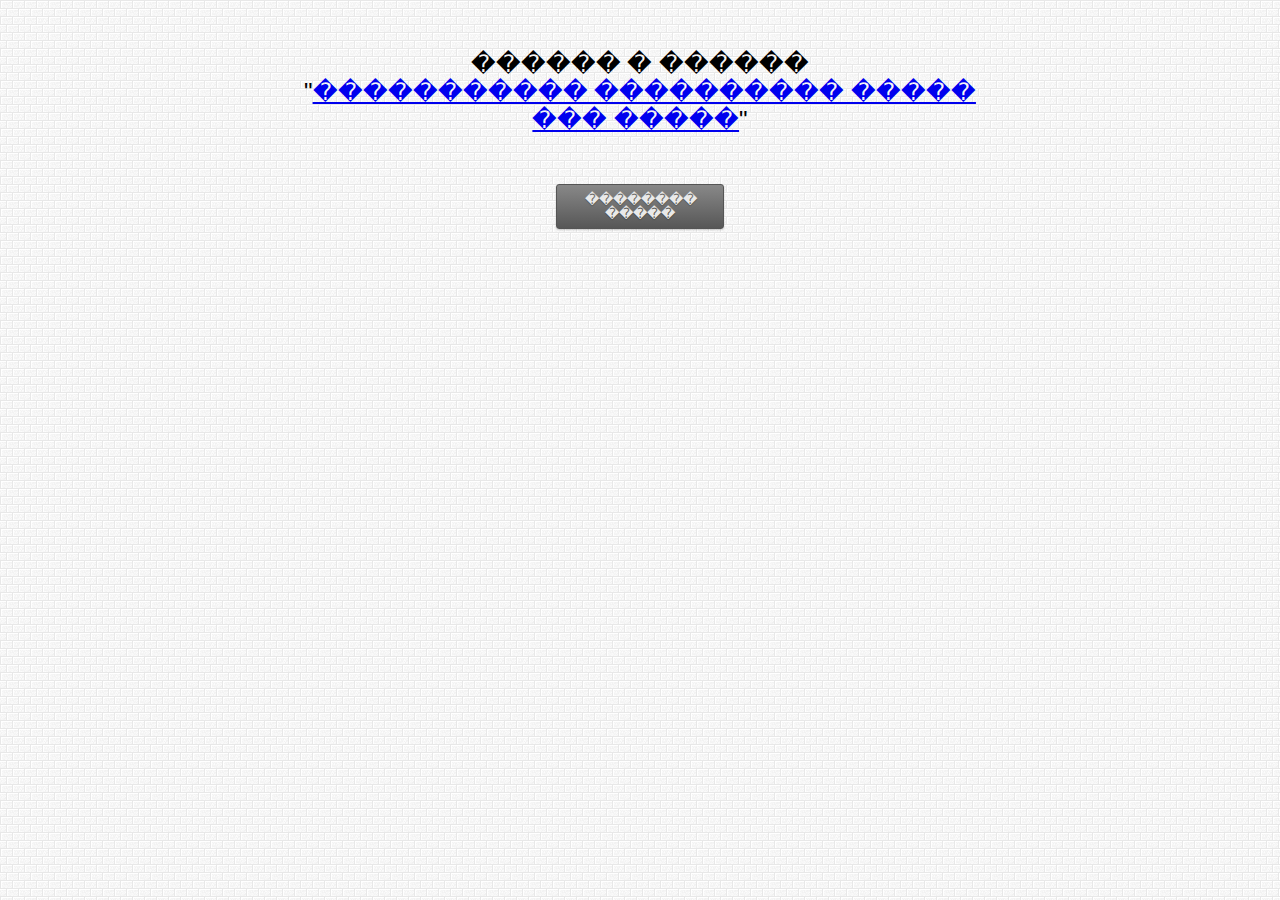
==== WebContent/pages/1.html @ d29a1152 "k" ====
<!DOCTYPE html>
<html>
	<head>
	<meta charset="utf-8" />
		<title>����������� ���������� �����</title>
		<link rel="stylesheet" href="css/style.css" type="text/css">	
	</head>
	<body>
	<h1>������ � ������<br /> "<a href="http://dbmast.ru/sozdaem-vsplyvayushhuyu-kontaktnuyu-formu-dlya-sajta">����������� ���������� ����� ��� �����</a>"</h1>
		<a class="show-btn" href = "javascript:void(0)" onclick = "document.getElementById('envelope').style.display='block';document.getElementById('fade').style.display='block'">�������� �����</a>
		<div id="envelope" class="envelope">
			<a class="close-btn" title="�������" href="javascript:void(0)" onclick = "document.getElementById('envelope').style.display='none';document.getElementById('fade').style.display='none'"></a>
			<div class="title">�������� ��� ���������!</div>
			<form method="post" action="����������">
				<input type="text" name="sender_name" onclick="this.value='';" onfocus="this.select()" onblur="this.value=!this.value?'* ���� ���':this.value;" value="* ���� ���" class="your-name"/>
				<input type="text" name="sender_email" onclick="this.value='';" onfocus="this.select()" onblur="this.value=!this.value?'* ��� Email':this.value;" value="* ��� Email" class="email-address"/>
				<textarea class="your-message" placeholder="* ���� ���������"></textarea>
				<input type="submit" name="send" value="���������" class="send-message">
			</form>
		</div>
		<div id="fade" class="black-overlay"></div>
	</body>
</html>
---- WebContent/pages/css/style.css ----
body {background: url(../images/bg.png);
	width: 730px;
	margin: 0 auto;
}
h1 {
	font: 24px/28px Arial, Tahoma, sans-serif;
	margin: 50px 0;text-align: center;
} 
/* ������������� ���� ���������� ����,
  ** ��������� �������, ���� � ������������� ����������  */
.black-overlay{
	display: none;
	position: absolute;
	top: 0%;
	left: 0%;
	width: 100%;
	height: 100%;
	background-color: black;
	z-index:1001;
	-moz-opacity: 0.7;
	opacity:.70;
	filter: alpha(opacity=70);
}
/* ������������� ������� ������,
  ** ��������� ������� � ��������� �� ������  */
.envelope {
	display: none;
	position: absolute;
	width: 600px;
	height: 340px;
	background: url(../images/envelope.png) center no-repeat;
	z-index:1002;
	position: relative;
	margin: 10% auto;
}
/* ��������� ������ ��������,
  ** �������, ��������� �� �����  */
.close-btn {
	width: 31px;
	height: 31px;
	display: block;
	cursor: pointer;/* ��� ������ ���������� �������� �� <a> ����� */
	background: url(../images/close.png);
	text-indent: -4999px;
}
/* ������ �������� ��� ��������� */
.close-btn:hover{
	background: url(../images/close-hover.png);
	
}
/* ��������� ��������� ����� */
.title {
	font-family: "Trebuchet MS",Tahoma,Arial,sans-serif;
	font-size:22px;
	font-weight: normal;
	font-weight: 200;
	text-align:left;
	position: absolute;
	top: 30px;
	left: 40px;
/* ����� �������� �� ������ ��������
   ** ��� border-bottom: ��� ��� ��� */	
	background: url(../images/divider.png) no-repeat bottom;
	color: #545151;
	height: 40px;
	width: 400px;
	margin: 15px 0;
	text-shadow: 1px 1px #FFF;/* ���� ������ */
}
/* ����� ��� ����� ����� */
input[type=text] {
	font-family: "Trebuchet MS",Tahoma,Arial,sans-serif;
	font-size: 13px;
	background-color:rgb(255,255,255);
	color: #787474;
	padding-left: 10px;
	width:208px;
	height:33px;
	border-color:rgb(182,182,182);
	border-width:1px;
	border-style:solid;
	-moz-box-shadow:0px 1px 0px 0px rgba(255,255,255,0.5) ,inset 0px 1px 2px 0px rgba(0,0,0,0.2);
	-webkit-box-shadow:0px 1px 0px 0px rgba(255,255,255,0.5) ,inset 0px 1px 2px 0px rgba(0,0,0,0.2);
	box-shadow:0px 1px 0px 0px rgba(255,255,255,0.5) ,inset 0px 1px 2px 0px rgba(0,0,0,0.2);
	-ms-filter:"progid:DXImageTransform.Microsoft.dropshadow(OffX = 0,OffY = 1,Color = #80ffffff,Positive = true)";
	filter:progid:DXImageTransform.Microsoft.dropshadow(OffX = 0,OffY = 1,Color = #80ffffff,Positive = true);
	border-radius: 3px;
	-moz-border-radius: 3px;
}
/* ������ ���������� ����� ����� ��� ������ */
input[type=text]:focus, .your-message:focus {
	outline: none;
	background-color:rgb(255,255,255);
	border-color:rgb(126,139,153);
	border: 1px solid;
	-moz-box-shadow:0px 0px 5px 0px rgba(168,178,188,0.75) ,0px 1px 0px 0px rgba(255,255,255,0.5) ,inset 0px 1px 2px 0px rgba(0,0,0,0.4);
	-webkit-box-shadow:0px 0px 5px 0px rgba(168,178,188,0.75) ,0px 1px 0px 0px rgba(255,255,255,0.5) ,inset 0px 1px 2px 0px rgba(0,0,0,0.4);
	box-shadow:0px 0px 5px 0px rgba(168,178,188,0.75) ,0px 1px 0px 0px rgba(255,255,255,0.5) ,inset 0px 1px 2px 0px rgba(0,0,0,0.4);
	-ms-filter:"progid:DXImageTransform.Microsoft.Glow(Color=#bfa8b2bc,Strength=5)
		progid:DXImageTransform.Microsoft.dropshadow(OffX = 0,OffY = 1,Color = #80ffffff,Positive = true)";
	filter:progid:DXImageTransform.Microsoft.Glow(Color=#bfa8b2bc,Strength=5)
		progid:DXImageTransform.Microsoft.dropshadow(OffX = 0,OffY = 1,Color = #80ffffff,Positive = true);
}
.your-message {
	font-family: "Trebuchet MS",Tahoma,Arial,sans-serif;
	font-size: 13px;
	background-color:rgb(255,255,255);
	color: #787474;
	padding: 10px 0 0 10px;
	width:448px;
	height:93px;
	border-color:rgb(182,182,182);
	border-width:1px;
	border-style:solid;
	-moz-box-shadow:0px 1px 0px 0px rgba(255,255,255,0.5) ,inset 0px 1px 2px 0px rgba(0,0,0,0.2);
	-webkit-box-shadow:0px 1px 0px 0px rgba(255,255,255,0.5) ,inset 0px 1px 2px 0px rgba(0,0,0,0.2);
	box-shadow:0px 1px 0px 0px rgba(255,255,255,0.5) ,inset 0px 1px 2px 0px rgba(0,0,0,0.2);
	-ms-filter:"progid:DXImageTransform.Microsoft.dropshadow(OffX = 0,OffY = 1,Color = #80ffffff,Positive = true)";
	filter:progid:DXImageTransform.Microsoft.dropshadow(OffX = 0,OffY = 1,Color = #80ffffff,Positive = true);
	position: absolute;
	top: 150px;
	left: 40px;
	border-radius: 3px;
	-moz-border-radius: 3px;
}

.your-name {
	position: absolute;
	top: 100px;
	left: 40px;
}

.email-address {
	position: absolute;
	top: 100px;
	left: 280px;
}
/* ��������� ������ �������� */
.send-message {
    background-color: #929FAB;
	background-image:-moz-linear-gradient(49% 0% -90deg,rgb(171,181,191) 0%,rgb(124,138,152) 100%); 
	background-image:-webkit-gradient(linear,49% 0%,49% 109%,color-stop(0, rgb(171,181,191)),color-stop(1, rgb(124,138,152)));
	background-image:-webkit-linear-gradient(-90deg,rgb(171,181,191) 0%,rgb(124,138,152) 100%);
	background-image:-o-linear-gradient(-90deg,rgb(171,181,191) 0%,rgb(124,138,152) 100%);
	background-image:-ms-linear-gradient(-90deg,rgb(171,181,191) 0%,rgb(124,138,152) 100%);
	background-image:linear-gradient(-90deg,rgb(171,181,191) 0%,rgb(124,138,152) 100%);
	width:130px;
	height:35px;
	-moz-box-shadow:0px 1px 0px 0px rgba(255,255,255,0.5) ,inset 0px 1px 3px rgb(97,108,122);
	-webkit-box-shadow:0px 1px 0px 0px rgba(255,255,255,0.5) ,inset 0px 1px 3px rgb(97,108,122);
	box-shadow:0px 1px 0px 0px rgba(255,255,255,0.5) ,inset 0px 1px 3px rgb(97,108,122);
	-ms-filter:"progid:DXImageTransform.Microsoft.gradient(startColorstr=#ffabb5bf,endColorstr=#ff7c8a98,GradientType=0)
	progid:DXImageTransform.Microsoft.dropshadow(OffX = 0,OffY = 1,Color = #80ffffff,Positive = true)";
	filter:progid:DXImageTransform.Microsoft.gradient(startColorstr=#ffabb5bf,endColorstr=#ff7c8a98,GradientType=0)
	progid:DXImageTransform.Microsoft.dropshadow(OffX = 0,OffY = 1,Color = #80ffffff,Positive = true); 
	color: #fff;
	font-family: "Trebuchet MS",Tahoma,Arial,sans-serif;
	font-size: 13px;
	text-shadow: 0 1px 0 #21405D;
	font-weight: bold;
	border: none;
	cursor: pointer;
	border-radius: 3px;
	-moz-border-radius: 3px;
	position: absolute;
	top: 269px;
	right: 100px;
}
/* ��������� ������ �������� ��� ��������� */
.send-message:hover{
    background-color: #A0ACB9;
	background-image:-moz-linear-gradient(49% 0% -90deg,rgb(170,181,195) 0%,rgb(144,157,169) 100%); 
	background-image:-webkit-gradient(linear,49% 0%,49% 109%,color-stop(0, rgb(170,181,195)),color-stop(1, rgb(144,157,169)));
	background-image:-webkit-linear-gradient(-90deg,rgb(170,181,195) 0%,rgb(144,157,169) 100%);
	background-image:-o-linear-gradient(-90deg,rgb(170,181,195) 0%,rgb(144,157,169) 100%);
	background-image:-ms-linear-gradient(-90deg,rgb(170,181,195) 0%,rgb(144,157,169) 100%);
	background-image:linear-gradient(-90deg,rgb(170,181,195) 0%,rgb(144,157,169) 100%);
	width:130px;
	height:35px;
	-moz-box-shadow:0px 1px 0px 0px rgba(255,255,255,0.5) ,inset 0px 1px 3px rgb(97,108,122);
	-webkit-box-shadow:0px 1px 0px 0px rgba(255,255,255,0.5) ,inset 0px 1px 3px rgb(97,108,122);
	box-shadow:0px 1px 0px 0px rgba(255,255,255,0.5) ,inset 0px 1px 3px rgb(97,108,122);
	-ms-filter:"progid:DXImageTransform.Microsoft.gradient(startColorstr=#ffaab5c3,endColorstr=#ff909da9,GradientType=0)
	progid:DXImageTransform.Microsoft.dropshadow(OffX = 0,OffY = 1,Color = #80ffffff,Positive = true)";
	filter:progid:DXImageTransform.Microsoft.gradient(startColorstr=#ffaab5c3,endColorstr=#ff909da9,GradientType=0)
	progid:DXImageTransform.Microsoft.dropshadow(OffX = 0,OffY = 1,Color = #80ffffff,Positive = true);
}
/* ��������� ������ �������� � ������ �������� */
.send-message:active{
	background-image:-moz-linear-gradient(49% 0% -90deg,rgb(142,154,167) 0%,rgb(124,138,152) 100%); 
	background-image:-webkit-gradient(linear,49% 0%,49% 109%,color-stop(0, rgb(142,154,167)),color-stop(1, rgb(124,138,152)));
	background-image:-webkit-linear-gradient(-90deg,rgb(142,154,167) 0%,rgb(124,138,152) 100%);
	background-image:-o-linear-gradient(-90deg,rgb(142,154,167) 0%,rgb(124,138,152) 100%);
	background-image:-ms-linear-gradient(-90deg,rgb(142,154,167) 0%,rgb(124,138,152) 100%);
	background-image:linear-gradient(-90deg,rgb(142,154,167) 0%,rgb(124,138,152) 100%);
	width:130px;
	height:35px;
	-moz-box-shadow:0px 1px 0px 0px rgba(255,255,255,0.5) ,inset 0px 1px 5px rgb(65,73,85);
	-webkit-box-shadow:0px 1px 0px 0px rgba(255,255,255,0.5) ,inset 0px 1px 5px rgb(65,73,85);
	box-shadow:0px 1px 0px 0px rgba(255,255,255,0.5) ,inset 0px 1px 5px rgb(65,73,85);
	-ms-filter:"progid:DXImageTransform.Microsoft.gradient(startColorstr=#ff8e9aa7,endColorstr=#ff7c8a98,GradientType=0)
	progid:DXImageTransform.Microsoft.dropshadow(OffX = 0,OffY = 1,Color = #80ffffff,Positive = true)";
	filter:progid:DXImageTransform.Microsoft.gradient(startColorstr=#ff8e9aa7,endColorstr=#ff7c8a98,GradientType=0)
	progid:DXImageTransform.Microsoft.dropshadow(OffX = 0,OffY = 1,Color = #80ffffff,Positive = true);
}
/* ��������� ������ �������� ����� �� ����-��������
** �� ������������ ������, � ������� ���� ������� */
.show-btn {
	text-decoration: none;
	display: block;
	width:110px;
	zoom: 1; /* zoom and *display = ie7 hack for display:inline-block */
	*display: inline;
	vertical-align: baseline;
	margin: 0 auto;
	outline: none;
	cursor: pointer;
	text-align: center;
	text-decoration: none;
	font: 14px/100% Arial, Helvetica, sans-serif;
	padding: .5em 2em .55em;
	text-shadow: 0 1px 1px rgba(0,0,0,.3);
	color: #e9e9e9;
	border: solid 1px #555;
	background: #6e6e6e;
	background: -webkit-gradient(linear, left top, left bottom, from(#888), to(#575757));
	background: -moz-linear-gradient(top,  #888,  #575757);
	background: -ms-linear-gradient(top,  #888,  #575757);
    background-image: -o-linear-gradient(top,#888,  #575757);
	filter:  progid:DXImageTransform.Microsoft.gradient(startColorstr='#888888', endColorstr='#575757');
	-webkit-border-radius: 3px; 
	-moz-border-radius: 3px;
	border-radius: 3px;
	-webkit-box-shadow: 0 1px 2px rgba(0,0,0,.2);
	-moz-box-shadow: 0 1px 2px rgba(0,0,0,.2);
	box-shadow: 0 1px 2px rgba(0,0,0,.2);
}
.show-btn:hover{
	background: #616161;
	background: -webkit-gradient(linear, left top, left bottom, from(#757575), to(#4b4b4b));
	background: -moz-linear-gradient(top,  #757575,  #4b4b4b);
	background: -ms-linear-gradient(top,  #757575,  #4b4b4b);
    background-image: -o-linear-gradient(top,#757575,  #4b4b4b);
	filter:  progid:DXImageTransform.Microsoft.gradient(startColorstr='#757575', endColorstr='#4b4b4b');
}
.show-btn:active {
	color: #afafaf;
	background: -webkit-gradient(linear, left top, left bottom, from(#575757), to(#888));
	background: -moz-linear-gradient(top,  #575757,  #888);
        background-image: -o-linear-gradient(top,rgb(87,87,87),rgb(136,136,136));
	filter:  progid:DXImageTransform.Microsoft.gradient(startColorstr='#575757', endColorstr='#888888');
}

.left_menu {
	width: 20%;/* ������ ���� */
    background: #fc0; /* ���� ���� */
	float: left;
   }
   
.content {
    width: 70%;/* ������ ���� */
    background: #fc0; /* ���� ���� */
	float: left;
    padding: 5px; /* ���� ������ ������ */
   }
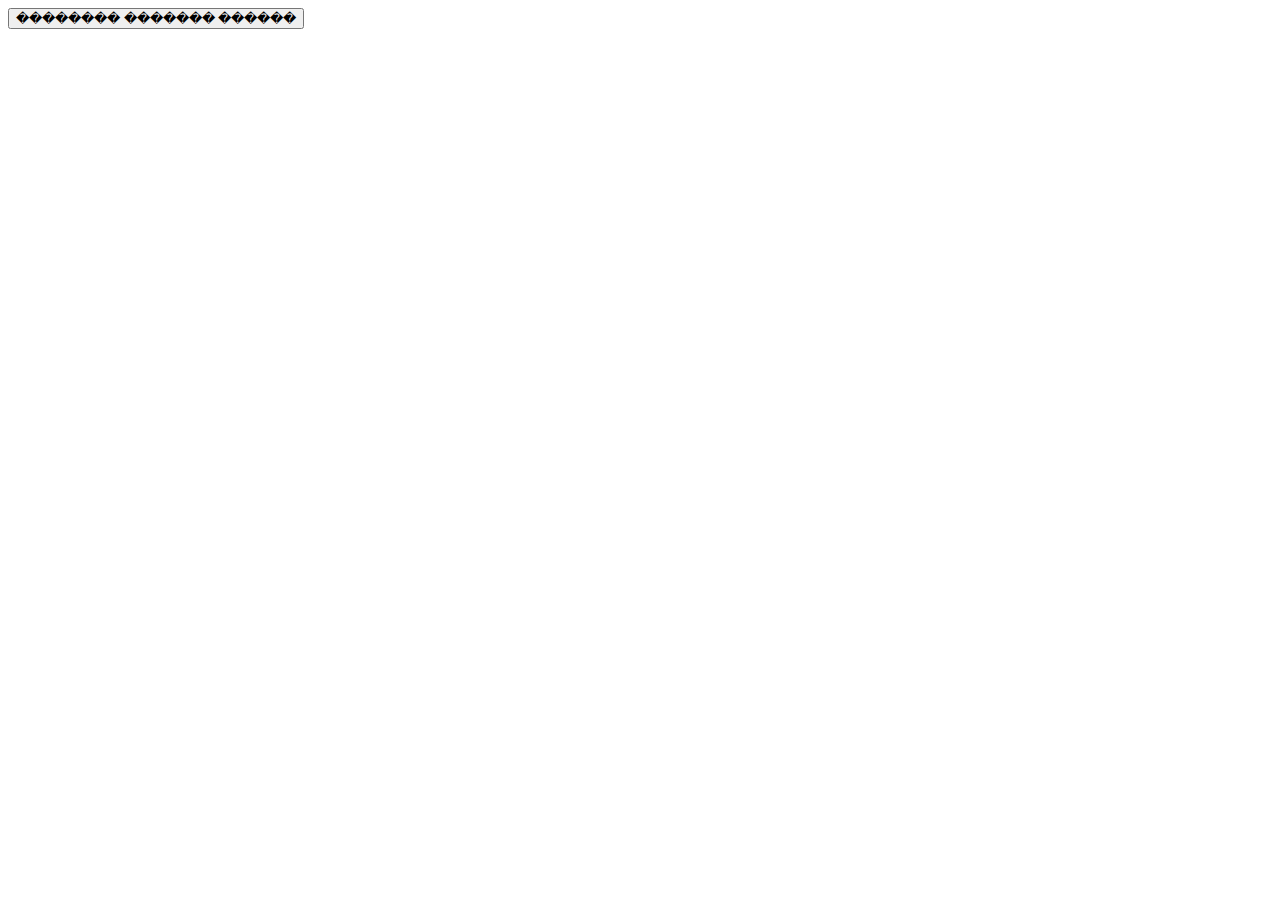
==== commit ee0656fc: "Implimented function del for favorite ads" ====
--- a/WebContent/pages/1.html
+++ b/WebContent/pages/1.html
@@ -1,23 +1,36 @@
-<!DOCTYPE html>
-<html>
-	<head>
-	<meta charset="utf-8" />
-		<title>����������� ���������� �����</title>
-		<link rel="stylesheet" href="css/style.css" type="text/css">	
-	</head>
-	<body>
-	<h1>������ � ������<br /> "<a href="http://dbmast.ru/sozdaem-vsplyvayushhuyu-kontaktnuyu-formu-dlya-sajta">����������� ���������� ����� ��� �����</a>"</h1>
-		<a class="show-btn" href = "javascript:void(0)" onclick = "document.getElementById('envelope').style.display='block';document.getElementById('fade').style.display='block'">�������� �����</a>
-		<div id="envelope" class="envelope">
-			<a class="close-btn" title="�������" href="javascript:void(0)" onclick = "document.getElementById('envelope').style.display='none';document.getElementById('fade').style.display='none'"></a>
-			<div class="title">�������� ��� ���������!</div>
-			<form method="post" action="����������">
-				<input type="text" name="sender_name" onclick="this.value='';" onfocus="this.select()" onblur="this.value=!this.value?'* ���� ���':this.value;" value="* ���� ���" class="your-name"/>
-				<input type="text" name="sender_email" onclick="this.value='';" onfocus="this.select()" onblur="this.value=!this.value?'* ��� Email':this.value;" value="* ��� Email" class="email-address"/>
-				<textarea class="your-message" placeholder="* ���� ���������"></textarea>
-				<input type="submit" name="send" value="���������" class="send-message">
-			</form>
-		</div>
-		<div id="fade" class="black-overlay"></div>
-	</body>
+<!doctype html>
+<html lang="ru">
+<head>
+<title>������� ������</title>
+<meta http-equiv="Content-Type" content="text/html;charset=utf-8" pageEncoding="utf-8">
+</head>
+
+<script src="http://ajax.googleapis.com/ajax/libs/jquery/1.7.1/jquery.min.js"></script>
+ 
+<script>
+ 
+  $( function() {
+ 
+    $('#getForecast').click( function() {
+      var data = { city: "������", date: "20120318" };
+      $.get( "getForecast.txt", data, success, "json" );
+    } );
+ 
+    function success( forecastData ) {
+      var forecast = forecastData.city + " ������� �� " + forecastData.date;
+      forecast += ": " + forecastData.forecast + ". ������������ �����������: " + forecastData.maxTemp + "C";
+      alert( forecast );
+    }
+ 
+  } );
+ 
+</script>
+ 
+</head>
+ 
+<body>
+ 
+<button id="getForecast">�������� ������� ������</button>
+ 
+</body>
 </html>